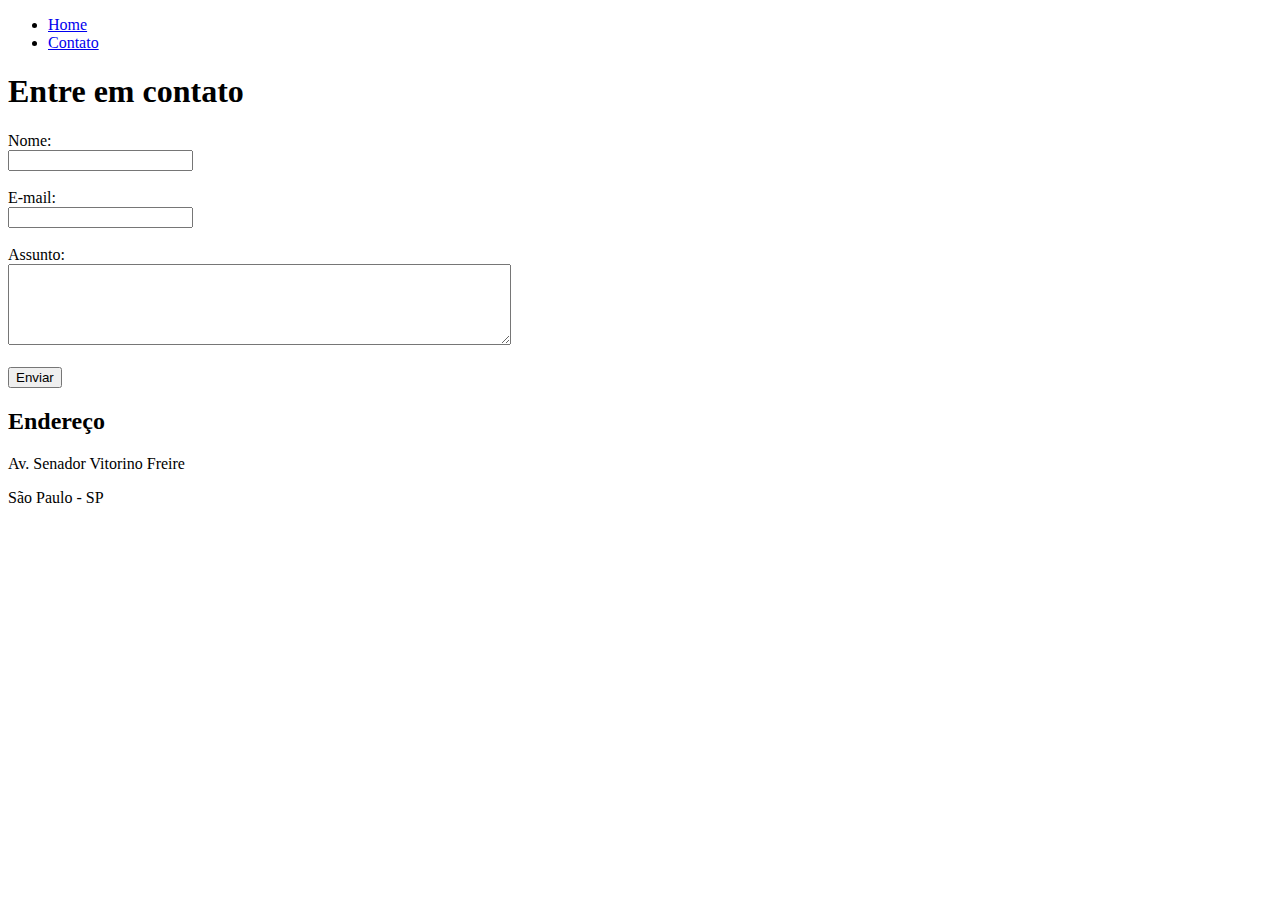
==== contato.html @ 887e0f24 "atualizando" ====
<!DOCTYPE html>
<html lang="pt-br">
<head>
    <meta charset="UTF-8">
    <meta http-equiv="X-UA-Compatible" content="IE=edge">
    <meta name="viewport" content="width=device-width, initial-scale=1.0">
    <title>Meu Perfil</title>
</head>
<body>

    <ul>
        <li>
            <a href="index.html">Home</a>
        </li>
        <li>
            <a href="contato.html">Contato</a>
        </li>
    </ul>

    <h1>Entre em contato</h1>

    <fomr>
        <label for="nome">Nome:</label><br>
        <input type+"text" id="nome">
        <br>
        <br>
        <label for="email">E-mail:</label><br>
        <input type+"email" id="email">
        <br>
        <br>
        <label for="assunto">Assunto:</label><br>
        <textarea nome="assunto" id="assunto" cols="60" rows="5"></textarea>
        <br>
        <br>
        <button>Enviar</button>
    </fomr>

    <h2> Endereço</h2>

    <p>Av. Senador Vitorino Freire</p>
    <p>São Paulo - SP</p>
    <iframe src="https://www.google.com/maps/embed?pb=!1m18!1m12!1m3!1d3653.7014454365867!2d-46.63578198440458!3d-23.686632472116877!2m3!1f0!2f0!3f0!3m2!1i1024!2i768!4f13.1!3m3!1m2!1s0x94ce451c35359a3f%3A0xcb7e8a26a652512!2sAv.%20Sen.%20Vitorino%20Freire%20-%20Jardim%20Melo%2C%20S%C3%A3o%20Paulo%20-%20SP%2C%2004423-000!5e0!3m2!1spt-BR!2sbr!4v1621388196868!5m2!1spt-BR!2sbr" width="400" height="250" style="border:0;" allowfullscreen="" loading="lazy"></iframe>
</body>
</html>
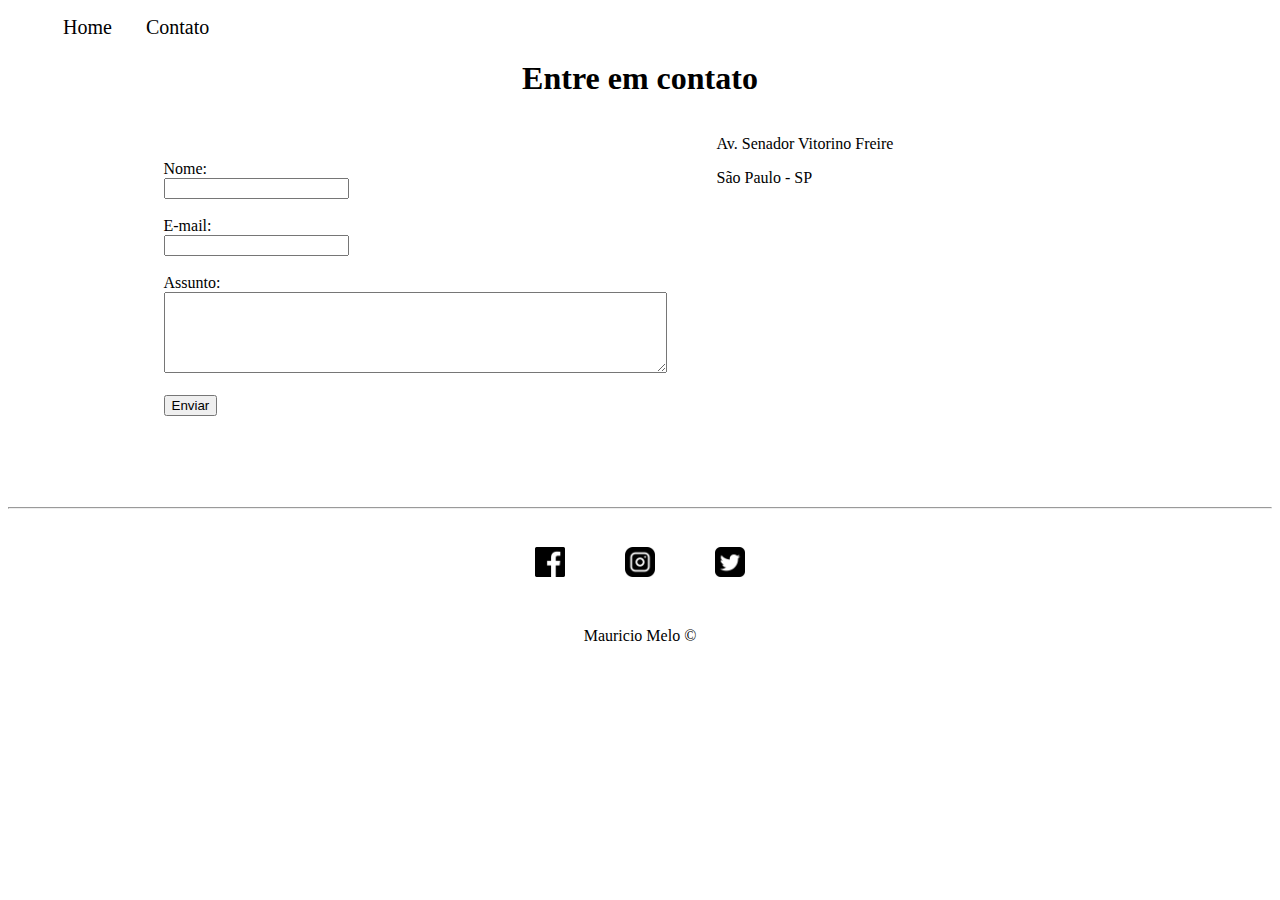
==== commit 00eb260b: "Implementação do  CSS" ====
--- a/contato.html
+++ b/contato.html
@@ -5,10 +5,12 @@
     <meta http-equiv="X-UA-Compatible" content="IE=edge">
     <meta name="viewport" content="width=device-width, initial-scale=1.0">
     <title>Meu Perfil</title>
+    <link rel="stylesheet" href="assets/css/style.css">
+
 </head>
 <body>
 
-    <ul>
+    <ul id="menu">
         <li>
             <a href="index.html">Home</a>
         </li>
@@ -17,28 +19,69 @@
         </li>
     </ul>
 
-    <h1>Entre em contato</h1>
+    <h1 class="center">Entre em contato</h1>
 
-    <fomr>
-        <label for="nome">Nome:</label><br>
-        <input type+"text" id="nome">
-        <br>
-        <br>
-        <label for="email">E-mail:</label><br>
-        <input type+"email" id="email">
-        <br>
-        <br>
-        <label for="assunto">Assunto:</label><br>
-        <textarea nome="assunto" id="assunto" cols="60" rows="5"></textarea>
-        <br>
-        <br>
-        <button>Enviar</button>
-    </fomr>
+    <div class="container mb-50">
 
-    <h2> Endereço</h2>
+        <div>
 
-    <p>Av. Senador Vitorino Freire</p>
-    <p>São Paulo - SP</p>
-    <iframe src="https://www.google.com/maps/embed?pb=!1m18!1m12!1m3!1d3653.7014454365867!2d-46.63578198440458!3d-23.686632472116877!2m3!1f0!2f0!3f0!3m2!1i1024!2i768!4f13.1!3m3!1m2!1s0x94ce451c35359a3f%3A0xcb7e8a26a652512!2sAv.%20Sen.%20Vitorino%20Freire%20-%20Jardim%20Melo%2C%20S%C3%A3o%20Paulo%20-%20SP%2C%2004423-000!5e0!3m2!1spt-BR!2sbr!4v1621388196868!5m2!1spt-BR!2sbr" width="400" height="250" style="border:0;" allowfullscreen="" loading="lazy"></iframe>
+            <fomr>
+                <label for="nome">Nome:</label><br>
+                <input type+"text" id="nome">
+                <br>
+                <br>
+                <label for="email">E-mail:</label><br>
+                <input type+"email" id="email">
+                <br>
+                <br>
+                <label for="assunto">Assunto:</label><br>
+                <textarea nome="assunto" id="assunto" cols="60" rows="5"></textarea>
+                <br>
+                <br>
+                <button>Enviar</button>
+            </fomr>
+            
+        </div>
+    
+        <div class="ml-50">
+        
+            <p>Av. Senador Vitorino Freire</p>
+            <p>São Paulo - SP</p>
+            <iframe src="https://www.google.com/maps/embed?
+            pb=!1m18!1m12!1m3!1d3653.7014454365867!2d-46.63578198440458!
+            3d-23.686632472116877!2m3!1f0!2f0!3f0!3m2!1i1024!2i768!4f13.1
+            !3m3!1m2!1s0x94ce451c35359a3f%3A0xcb7e8a26a652512!2sAv.%20Sen.%2
+            0Vitorino%20Freire%20-%20Jardim%20Melo%2C%20S%C3%A3o%20Paulo%20-%20
+            SP%2C%2004423-000!5e0!3m2!1spt-BR!2sbr!4v1621388196868!5m2!1spt-BR!2sbr"
+             width="400" height="250" style="border:0;" allowfullscreen="" loading="lazy"></iframe>
+        
+        </div>
+
+    </div>
+
+    <hr>
+    
+    <footer>
+
+        <div class="container">
+            <a href="https://www.facebook.com/mauricio.demelo.37/" target="_blank">
+                <img class="tm-social p-30" src="assets/img/logotipo-do-aplicativo-do-facebook.png" alt="Logo do Facebook">
+            </a>
+            
+            <a href="https://www.instagram.com/mauricio.melo23/" target="_blank">
+            <img class="tm-social p-30" src="assets/img/instagram.png" alt="Logo do Instagram">
+            </a>
+
+            <a href="https://twitter.com/Mauricio_Melo23" target="_blank">
+            <img class="tm-social p-30" src="assets/img/sinal-do-twitter.png" alt="Logo do Twitter">
+            </a>
+
+        </div>
+
+        <p class="container">
+        Mauricio Melo &copy
+        </p>
+    </footer>
+    
 </body>
 </html>--- a/assets/css/style.css
+++ b/assets/css/style.css
@@ -0,0 +1,60 @@
+/*Estilos da pagina .html*/
+.center {
+    text-align: center;
+}
+
+.juntify {
+    text-align: justify;
+}
+
+.container {
+    display: flex; 
+    flex-flow: row ;
+    justify-content: center;
+    align-items: center;
+}
+
+#menu li {
+    display: inline;
+    padding: 15px;
+    text-decoration: none;
+}
+
+#menu li a {
+    text-decoration: none;
+    color: black;
+    font-size: 20px;
+}
+
+#menu li a:hover{
+    color: grey;
+}
+
+.p-30 {
+    padding: 30px;
+}
+
+.br-50 {
+    border-radius: 20%;
+}
+
+.wh-300 {
+    width: 300px;
+    height: 300px;
+}
+
+.tm-social {
+    width: 30px;
+    height: 30px;
+}
+
+.mb-50 {
+    margin-bottom: 50px;
+}
+
+.ml-50 {
+    margin-left: 50px;
+}
+
+
+/*Estilos da pagina .html*/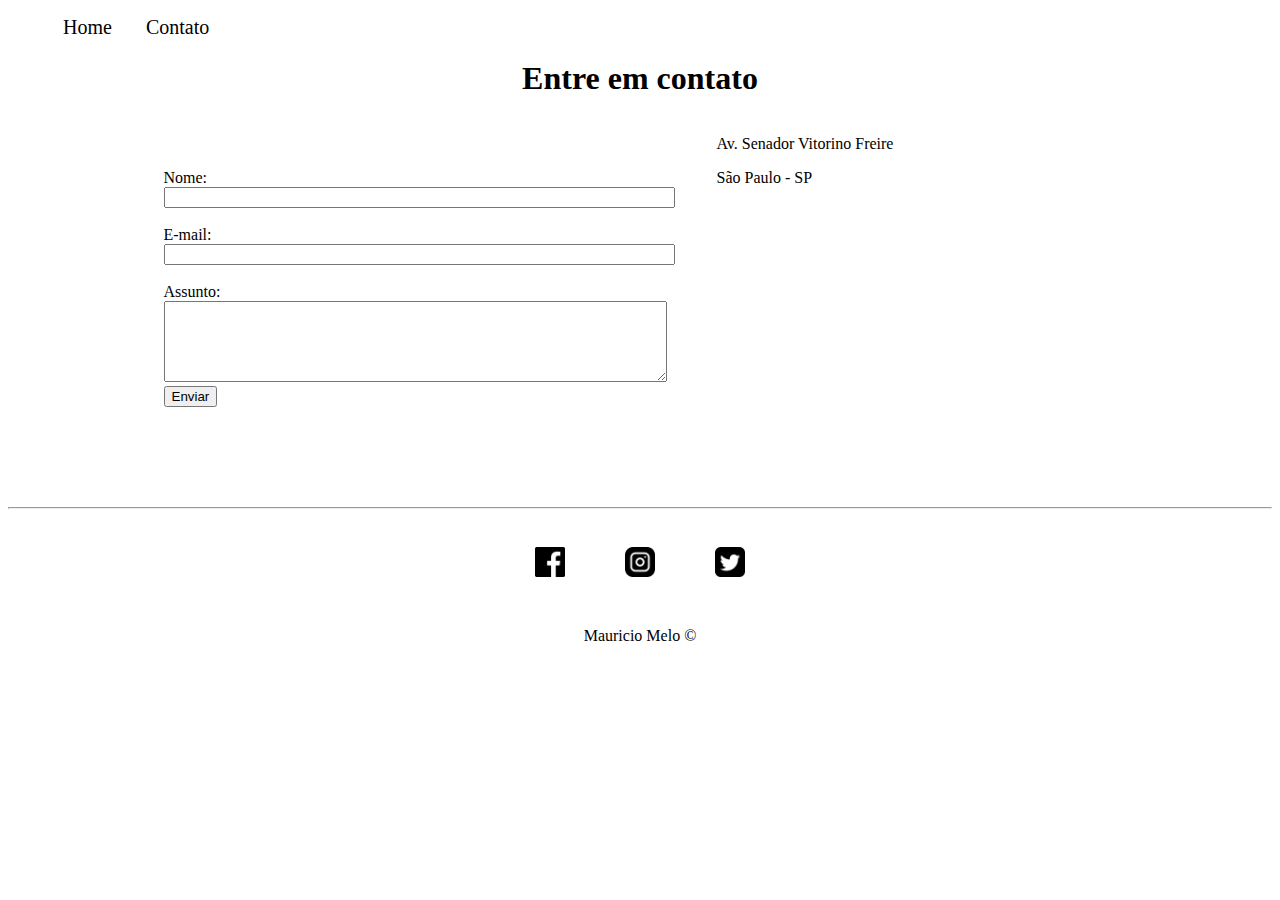
==== commit 90fd1cfc: "atualização JS" ====
--- a/contato.html
+++ b/contato.html
@@ -27,18 +27,18 @@
 
             <fomr>
                 <label for="nome">Nome:</label><br>
-                <input type+"text" id="nome">
-                <br>
+                <input type+"text" id="nome" onkeyup="validaNome()">
+                <dive id="txtNome"></dive>
                 <br>
                 <label for="email">E-mail:</label><br>
-                <input type+"email" id="email">
-                <br>
+                <input type+"email" id="email" onkeyup="validaEmail()">
+                <dive id="txtEmail"></dive>
                 <br>
                 <label for="assunto">Assunto:</label><br>
-                <textarea nome="assunto" id="assunto" cols="60" rows="5"></textarea>
+                <textarea nome="assunto" id="assunto" cols="60" rows="5" onkeyup="validaAssunto()"></textarea>
+                <dive id="txtAssunto"></dive>
                 <br>
-                <br>
-                <button>Enviar</button>
+                <button onclick="enviar()">Enviar</button>
             </fomr>
             
         </div>
@@ -53,7 +53,7 @@
             !3m3!1m2!1s0x94ce451c35359a3f%3A0xcb7e8a26a652512!2sAv.%20Sen.%2
             0Vitorino%20Freire%20-%20Jardim%20Melo%2C%20S%C3%A3o%20Paulo%20-%20
             SP%2C%2004423-000!5e0!3m2!1spt-BR!2sbr!4v1621388196868!5m2!1spt-BR!2sbr"
-             width="400" height="250" style="border:0;" allowfullscreen="" loading="lazy"></iframe>
+             width="400" height="250" style="border:0;" id="mapa" allowfullscreen="" loading="lazy" onmousemove="mapaZoom()" onmouseout="mapaNormal()"></iframe>
         
         </div>
 
@@ -83,5 +83,8 @@
         </p>
     </footer>
     
+
+    <script src="assets/js/script.js"></script>
+
 </body>
 </html>